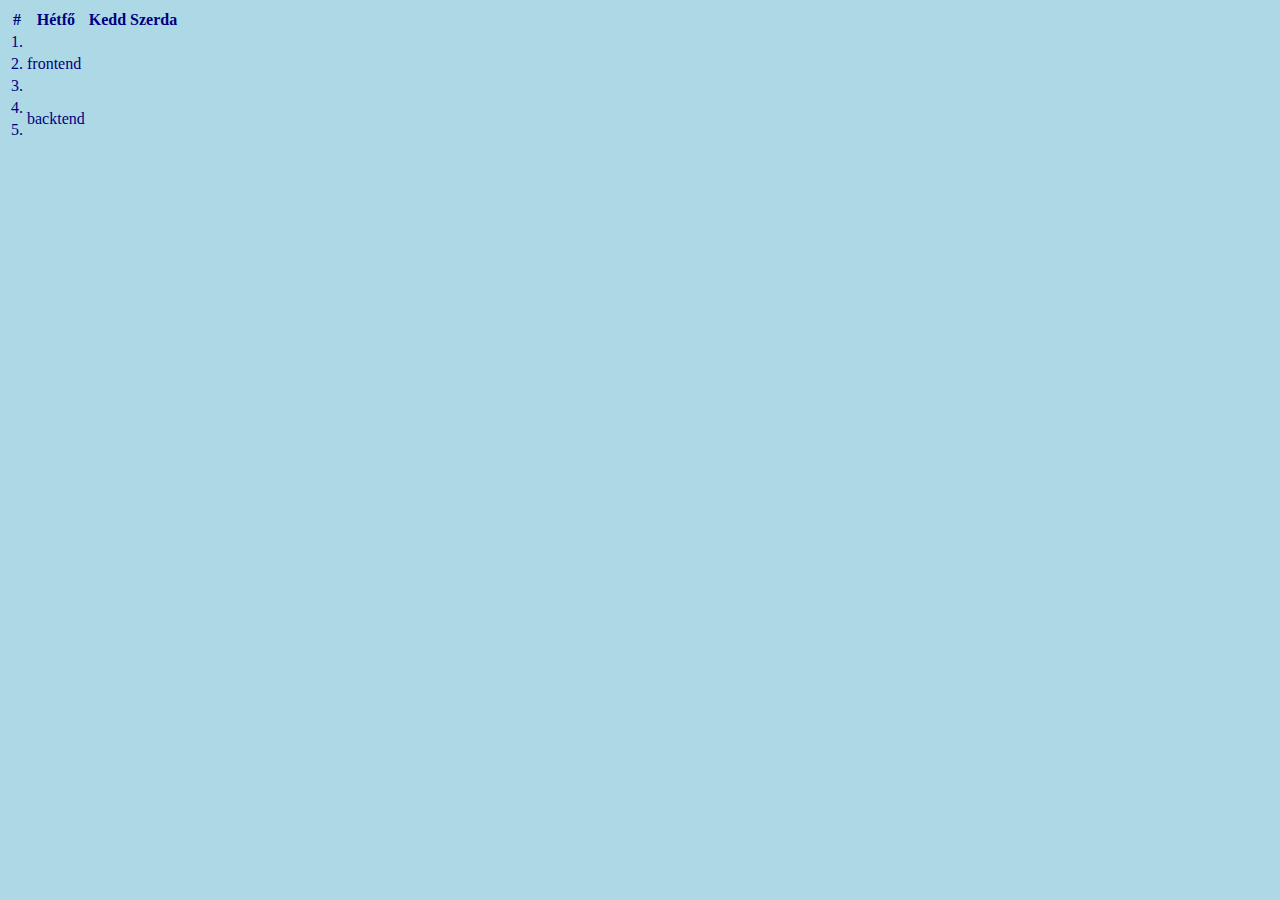
==== 2023.09.04/teszt.html @ 5643bdc2 "fds" ====
<!DOCTYPE html>
<html lang="hu">
<head>
    <meta charset="UTF-8">
    <meta name="viewport" content="width=device-width, initial-scale=1.0">
    <link rel="stylesheet" href="style.css">
    <title>Document</title>
</head>
<body>
    <table>
        <thead>
            <tr>
                <th>#</th>
                <th>Hétfő</th>
                <th>Kedd</th>
                <th>Szerda</th>
            </tr>
        </thead>
        <tbody>
            <tr><td>1.</td><td rowspan="3">frontend</td></tr>
            <tr><td>2.</td></tr>
            <tr><td>3.</td></tr>
            <tr><td>4.</td><td rowspan="2">backtend</td></tr>
            <tr><td>5.</td></tr>
        </tbody>
    </table>
</body>
</html>
---- 2023.09.04/style.css ----
body{
    background-color: lightblue;
    color: navy;
}
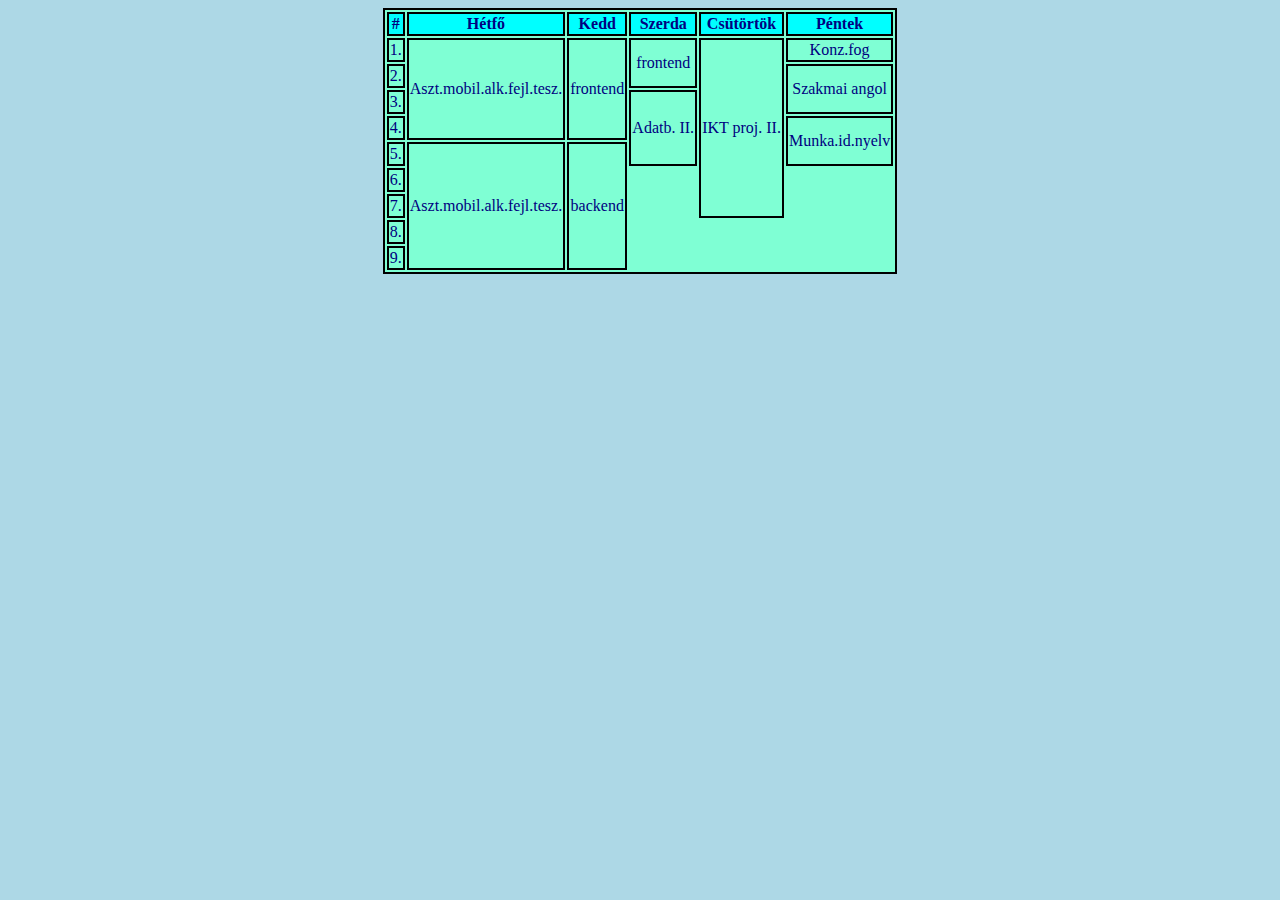
==== commit 6f3b09e9: "Add files via upload" ====
--- a/2023.09.04/teszt.html
+++ b/2023.09.04/teszt.html
@@ -14,14 +14,21 @@
                 <th>Hétfő</th>
                 <th>Kedd</th>
                 <th>Szerda</th>
+                <th>Csütörtök</th>
+                <th>Péntek</th>
             </tr>
         </thead>
         <tbody>
-            <tr><td>1.</td><td rowspan="3">frontend</td></tr>
-            <tr><td>2.</td></tr>
-            <tr><td>3.</td></tr>
-            <tr><td>4.</td><td rowspan="2">backtend</td></tr>
-            <tr><td>5.</td></tr>
+            <tr><td>1.</td><td rowspan="4">Aszt.mobil.alk.fejl.tesz.</td><td rowspan="4">frontend</td><td rowspan="2">frontend</td><td rowspan="7">IKT proj. II.</td><td>Konz.fog</td></tr>
+            <tr><td>2.</td><td rowspan="2">Szakmai angol</td></tr>
+            <tr><td>3.</td><td rowspan="3">Adatb. II.</td></tr>
+            <tr><td>4.</td><td rowspan="2">Munka.id.nyelv</td></tr>
+            <tr><td>5.</td><td rowspan="5">Aszt.mobil.alk.fejl.tesz.</td><td rowspan="5">backend</td></tr>
+            <tr><td>6.</td></tr>
+            <tr><td>7.</td></tr>
+            <tr><td>8.</td></tr>
+            <tr><td>9.</td></tr>
+            
         </tbody>
     </table>
 </body>
--- a/2023.09.04/style.css
+++ b/2023.09.04/style.css
@@ -1,4 +1,15 @@
 body{
     background-color: lightblue;
     color: navy;
-}+    text-align: center;
+}
+table, thead, tr, th, td{
+    background-color: aquamarine;
+    margin: 0 auto 0 auto;
+    text-align: center;
+    border: 2px solid black;
+}
+
+th{
+    background-color:aqua;
+}
